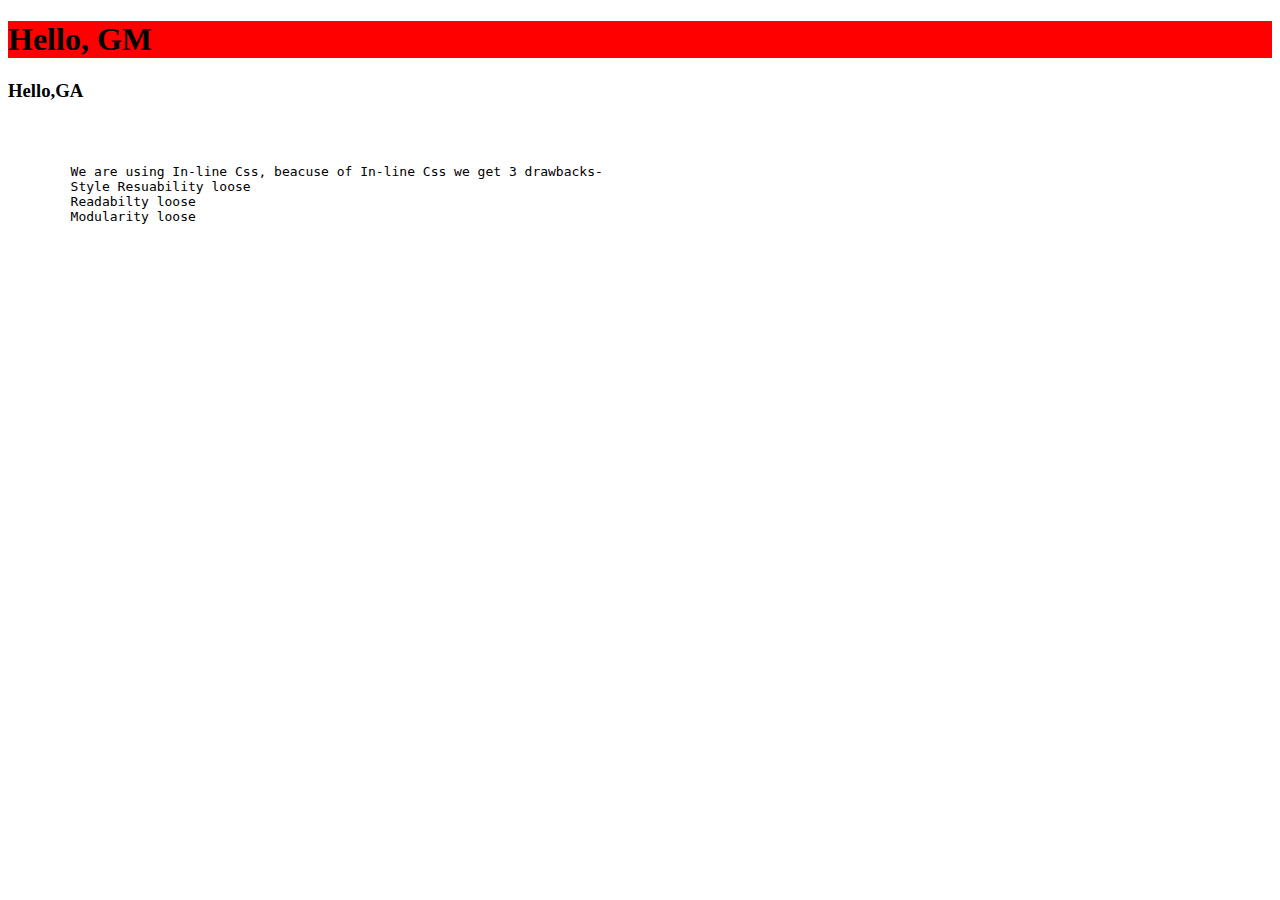
==== css1/index.html @ c9d69a18 "'a'" ====
<!DOCTYPE html>
<html lang="en">
<head>
    <meta charset="UTF-8">
    <meta name="viewport" content="width=device-width, initial-scale=1.0">
    <title>Css</title>
</head>
<body>
    <h1 style="background-color:red">Hello, GM</h1>
    <h3>Hello,GA</h3>
    <pre>
    <p>
        We are using In-line Css, beacuse of In-line Css we get 3 drawbacks-
        Style Resuability loose
        Readabilty loose
        Modularity loose
    </p>
    </pre>
</body>
</html>
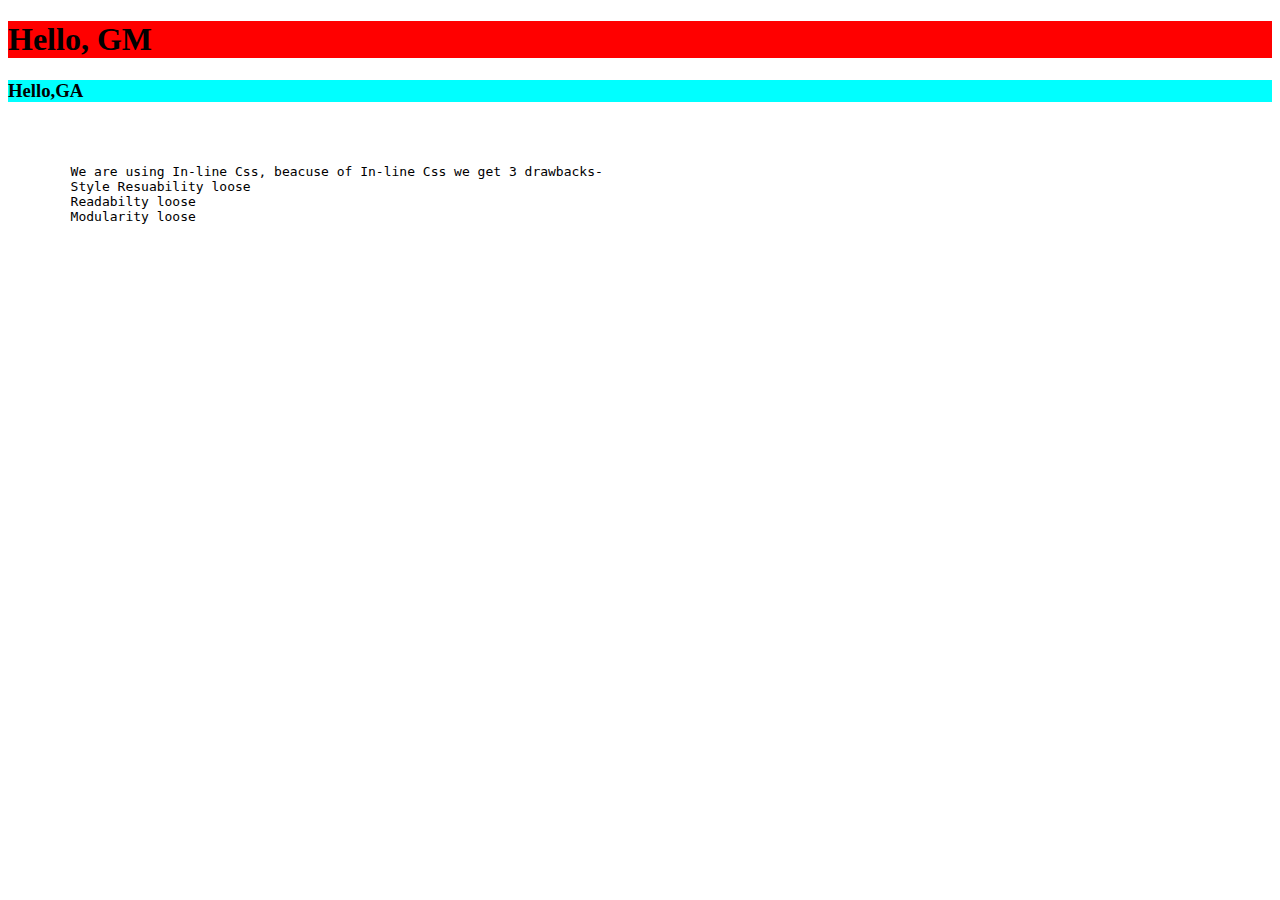
==== commit 42c419f9: "'t'" ====
--- a/css1/index.html
+++ b/css1/index.html
@@ -4,6 +4,11 @@
     <meta charset="UTF-8">
     <meta name="viewport" content="width=device-width, initial-scale=1.0">
     <title>Css</title>
+    <style>
+        h3{
+            background-color: aqua;
+        }
+    </style>
 </head>
 <body>
     <h1 style="background-color:red">Hello, GM</h1>
